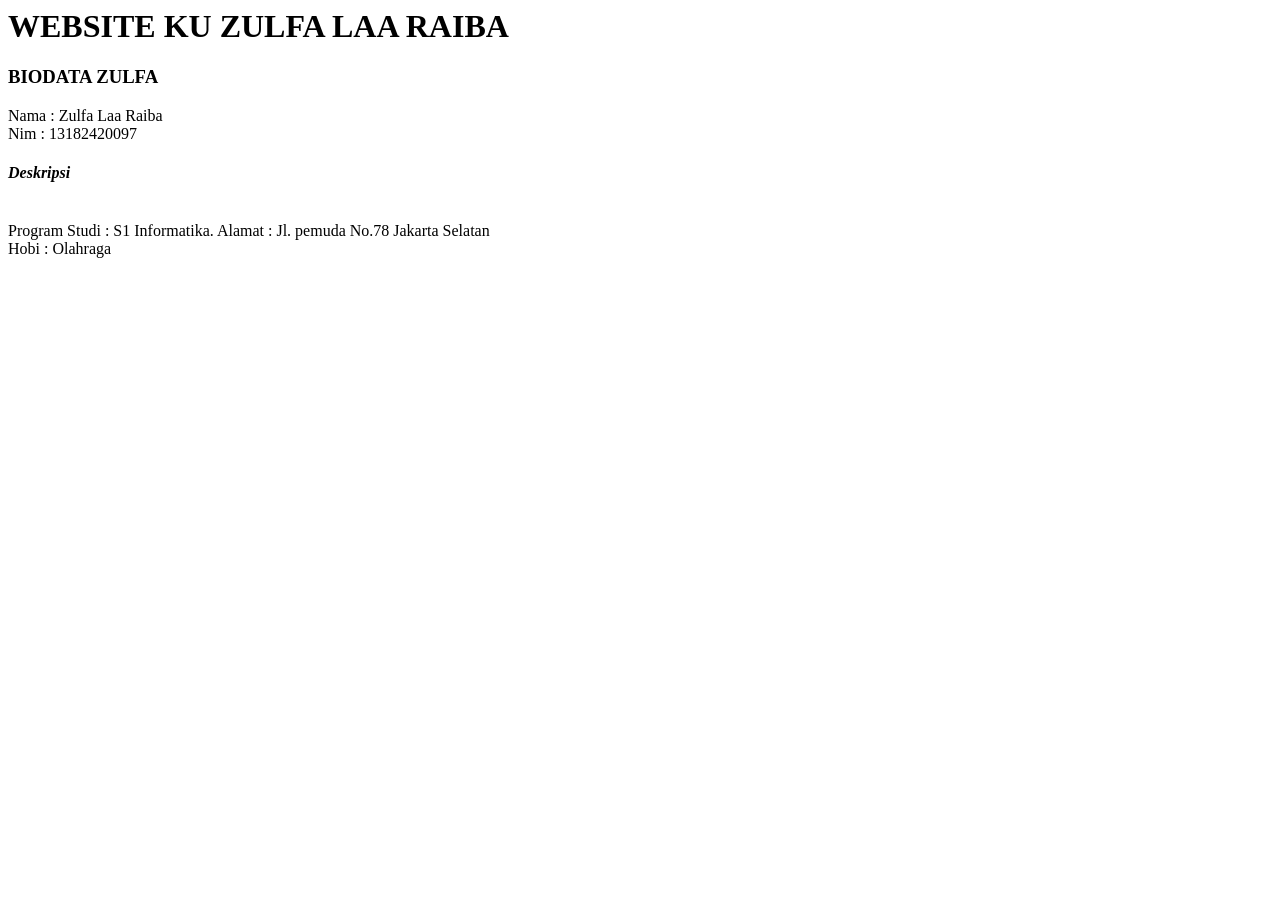
==== index.html @ 4e467745 "membuat index" ====
<html>
    <head>
        <title>
             WEB INFORMATIKA C 2026 
        </title>
    </head>
    <body>
        <h1>
            WEBSITE KU ZULFA LAA RAIBA
        </h1>
        <h3>
            BIODATA ZULFA
        </h3>
        <p>
            Nama : Zulfa Laa Raiba <br>
            Nim : 13182420097 <br>
            <h4><i>Deskripsi</i></h4> <br>
            Program Studi : S1 Informatika.
            Alamat : Jl. pemuda No.78 Jakarta Selatan <br>
            Hobi : Olahraga 
        </p>
        <a href="profile.html"></a>
        <a href="kontak.html"></a>
    </body>
</html>
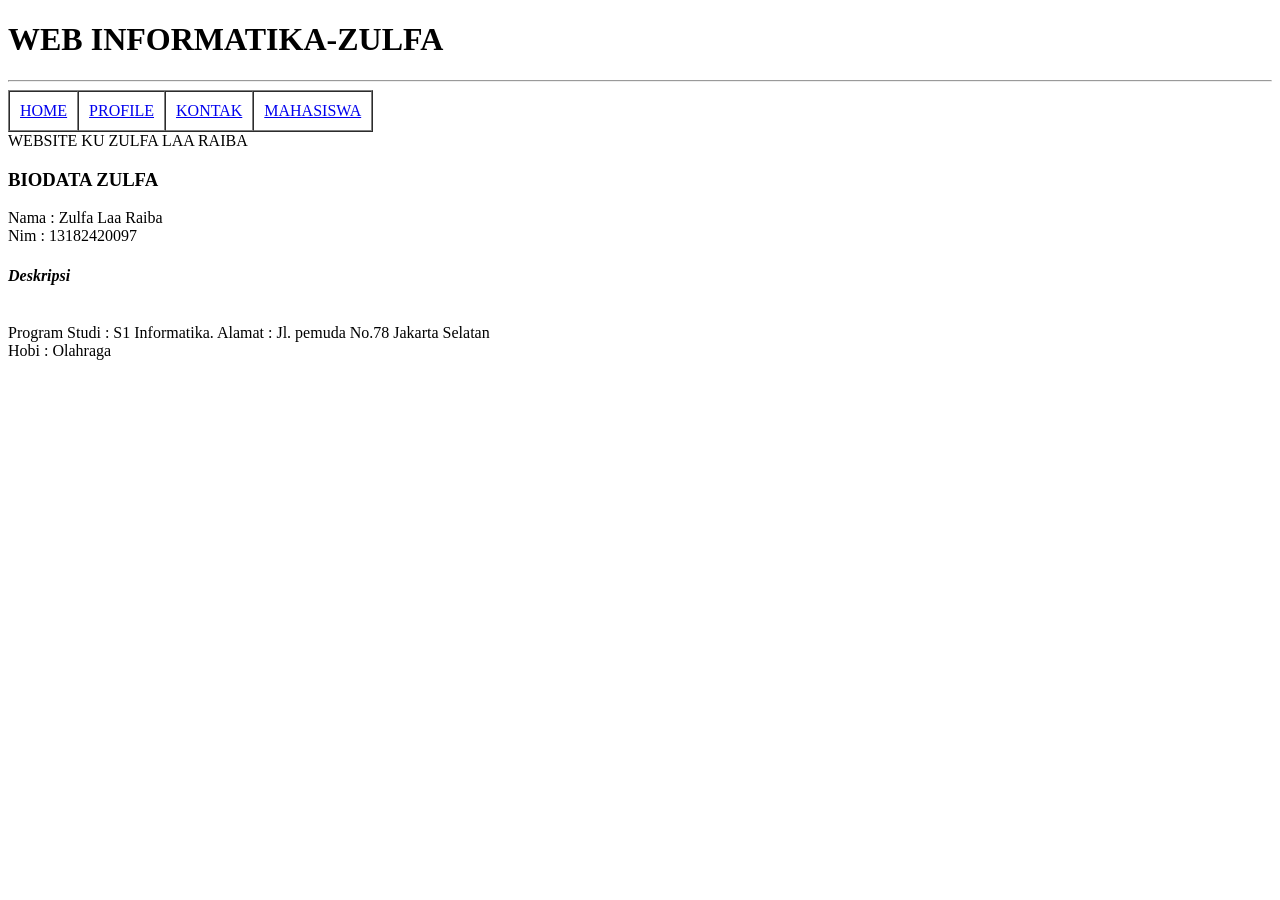
==== commit 8e8e5688: "add table data mahasiswa" ====
--- a/index.html
+++ b/index.html
@@ -1,11 +1,25 @@
+<!DOCTYPE html>
 <html>
     <head>
         <title>
-             WEB INFORMATIKA C 2026 
+             WEB INFORMATIKA 2026 
         </title>
     </head>
     <body>
-        <h1>
+        <h1>WEB INFORMATIKA-ZULFA</h1>     
+        <hr>
+        <table border="1" cellspacing="0" cellpadding="10px">
+            <tr>
+                <td>
+                    <a href= "index.html">HOME</a></td>
+                <td>
+                     <a href= "profile.html">PROFILE</a></td>
+                <td>
+                     <a href= "kontak.html">KONTAK</a></td>
+                <td >
+                    <a href="mahasiswa.html">MAHASISWA</a></td>
+            </tr>
+        </table>
             WEBSITE KU ZULFA LAA RAIBA
         </h1>
         <h3>
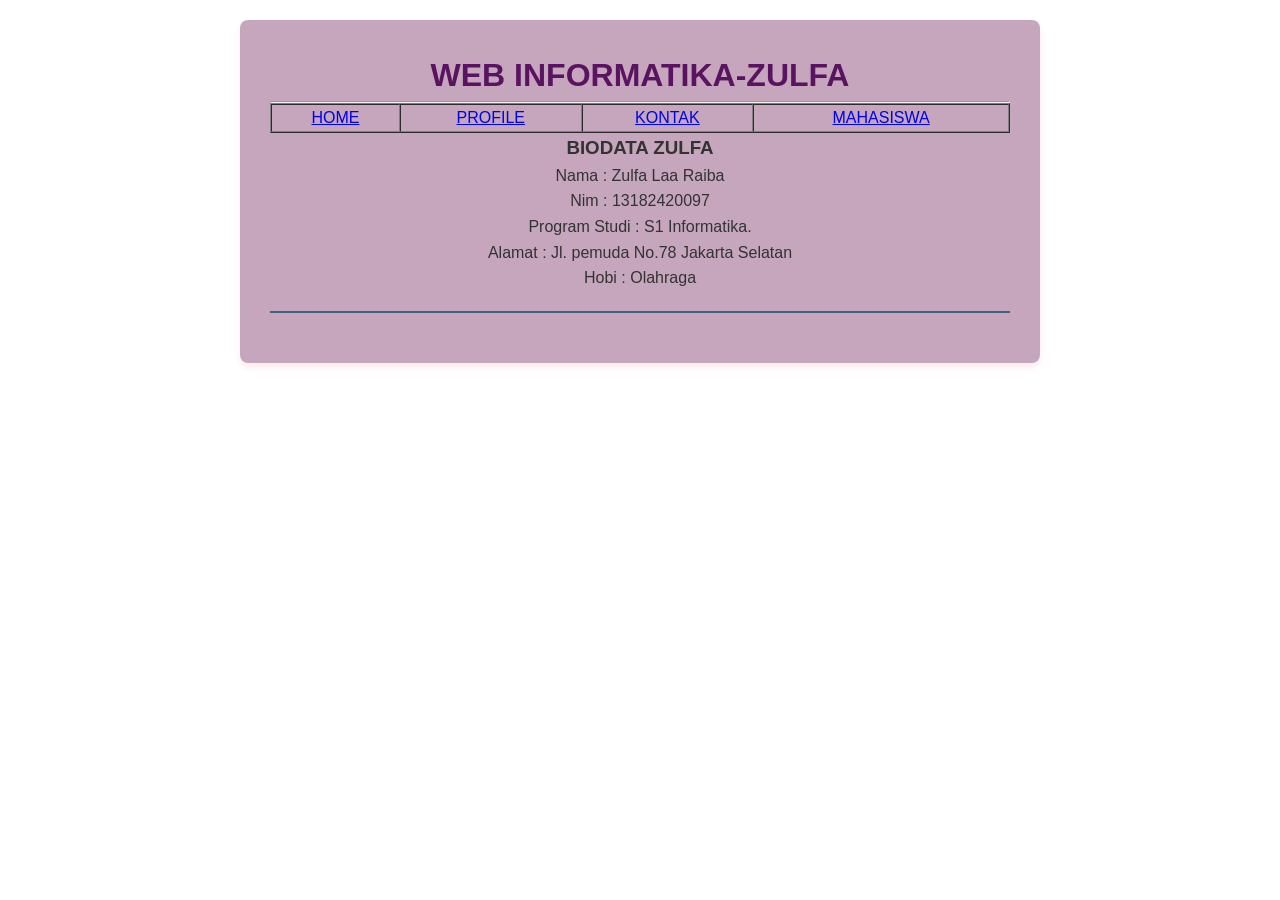
==== commit 3b78b907: "membuat style" ====
--- a/index.html
+++ b/index.html
@@ -1,14 +1,19 @@
 <!DOCTYPE html>
 <html>
     <head>
+    <meta charset="UTF-8">
+    <meta name="viewport" content="width=device-width, initial-scale=1.0">
         <title>
              WEB INFORMATIKA 2026 
         </title>
+        <link rel="stylesheet" href="assets/style.css">
     </head>
     <body>
+        <div class="container">
+        <header>
         <h1>WEB INFORMATIKA-ZULFA</h1>     
         <hr>
-        <table border="1" cellspacing="0" cellpadding="10px">
+        <table border="1" cellspacing="0" cellpadding="10px" width="100%">
             <tr>
                 <td>
                     <a href= "index.html">HOME</a></td>
@@ -20,7 +25,6 @@
                     <a href="mahasiswa.html">MAHASISWA</a></td>
             </tr>
         </table>
-            WEBSITE KU ZULFA LAA RAIBA
         </h1>
         <h3>
             BIODATA ZULFA
@@ -28,10 +32,9 @@
         <p>
             Nama : Zulfa Laa Raiba <br>
             Nim : 13182420097 <br>
-            <h4><i>Deskripsi</i></h4> <br>
-            Program Studi : S1 Informatika.
+            Program Studi : S1 Informatika.<br>
             Alamat : Jl. pemuda No.78 Jakarta Selatan <br>
-            Hobi : Olahraga 
+            Hobi : Olahraga <br>
         </p>
         <a href="profile.html"></a>
         <a href="kontak.html"></a>
--- a/assets/style.css
+++ b/assets/style.css
@@ -0,0 +1,64 @@
+/* Reset Dasar */
+* {
+    margin: 0;
+    padding: 0;
+    box-sizing: border-box;
+    font-family: 'Segoe UI', Tahoma, Geneva, Verdana, sans-serif;
+}
+
+body {
+    background-color: #ffffff;
+    color: #333;
+    line-height: 1.6;
+    padding: 20px;
+}
+
+/* Container Utama */
+.container {
+    max-width: 800px;
+    margin: 0 auto;
+    background: #c5a6bd;
+    padding: 30px;
+    border-radius: 8px;
+    box-shadow: 0 4px 6px rgba(233, 51, 51, 0.1);
+}
+
+/* Styling Header */
+header {
+    text-align: center;
+    border-bottom: 2px solid #45617f;
+    padding-bottom: 20px;
+    margin-bottom: 20px;
+}
+
+h1 {
+    color: #591361;
+}
+
+/* Styling Konten */
+article {
+    margin-bottom: 20px;
+}
+
+/* Tombol / Link */
+.btn-primary {
+    display: inline-block;
+    background: #007bff;
+    color: #fff;
+    padding: 10px 20px;
+    text-decoration: none;
+    border-radius: 5px;
+    transition: background 0.3s ease;
+}
+
+.btn-primary:hover {
+    background: #131b23;
+}
+
+/* Footer */
+footer {
+    text-align: center;
+    margin-top: 30px;
+    font-size: 0.9em;
+    color: #777;
+}
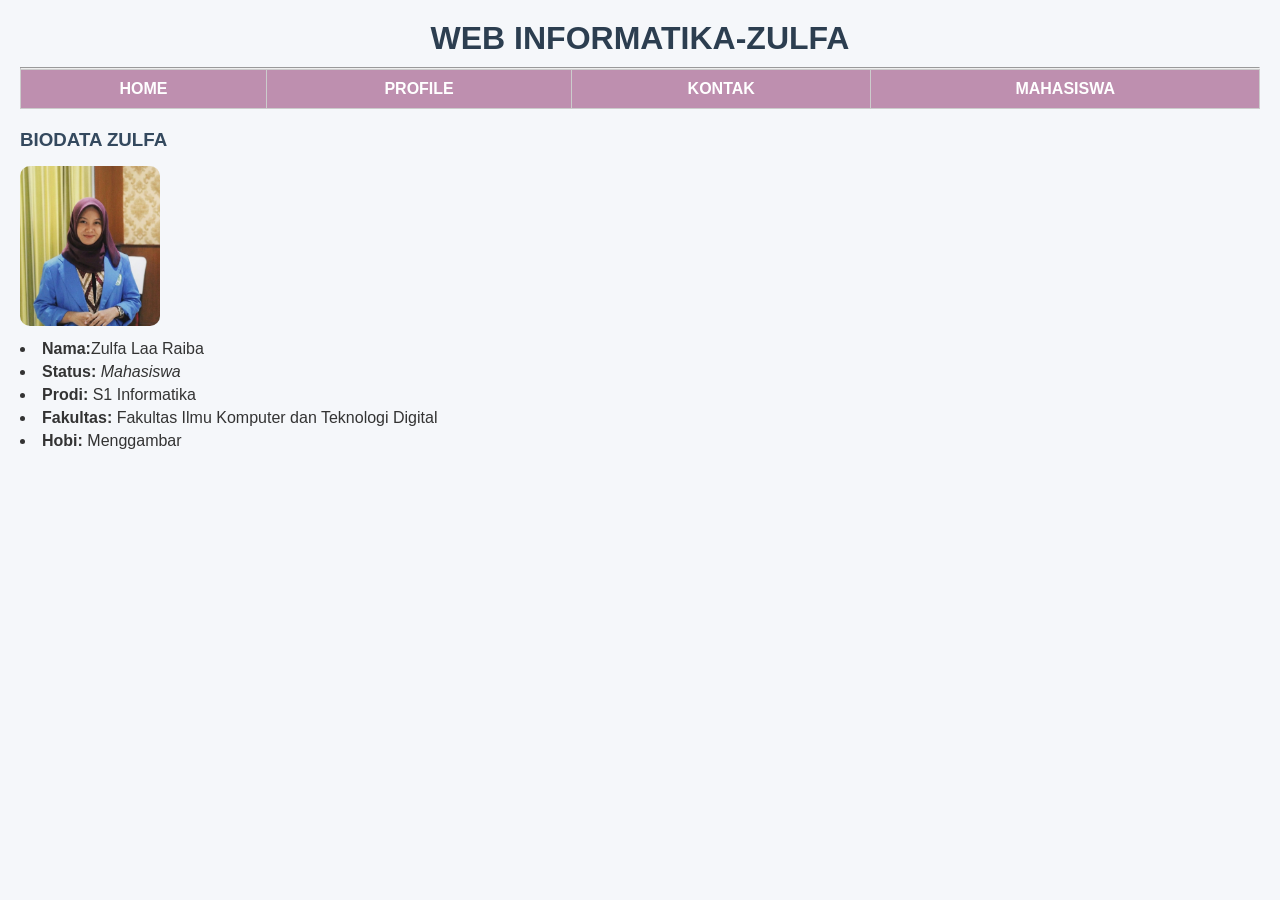
==== commit bcbb331f: "update tampilan dan perbaiki halaman we" ====
--- a/index.html
+++ b/index.html
@@ -29,12 +29,15 @@
         <h3>
             BIODATA ZULFA
         </h3>
+        <tr>
+            <td> <img src="assets/image/FOTO FORMAL.jpeg" alt="" width="140" height = "160"></td>
+        </tr>
         <p>
-            Nama : Zulfa Laa Raiba <br>
-            Nim : 13182420097 <br>
-            Program Studi : S1 Informatika.<br>
-            Alamat : Jl. pemuda No.78 Jakarta Selatan <br>
-            Hobi : Olahraga <br>
+            <li><b>Nama:</b>Zulfa Laa Raiba</li>
+    <li><b>Status:</b> <i>Mahasiswa</i></li>
+    <li><b>Prodi:</b> S1 Informatika</li>
+    <li><b>Fakultas:</b> Fakultas Ilmu Komputer dan Teknologi Digital</li>
+    <li><b>Hobi:</b> Menggambar</li>
         </p>
         <a href="profile.html"></a>
         <a href="kontak.html"></a>
--- a/assets/style.css
+++ b/assets/style.css
@@ -7,58 +7,113 @@
 }
 
 body {
-    background-color: #ffffff;
+    font-family: Arial, sans-serif;
+    background-color: #f5f7fa;
     color: #333;
-    line-height: 1.6;
     padding: 20px;
 }
 
-/* Container Utama */
-.container {
-    max-width: 800px;
-    margin: 0 auto;
-    background: #c5a6bd;
-    padding: 30px;
-    border-radius: 8px;
-    box-shadow: 0 4px 6px rgba(233, 51, 51, 0.1);
+/* JUDUL */
+h1 {
+    text-align: center;
+    margin-bottom: 10px;
+    color: #2c3e50;
 }
 
-/* Styling Header */
-header {
-    text-align: center;
-    border-bottom: 2px solid #45617f;
-    padding-bottom: 20px;
-    margin-bottom: 20px;
+h2, h3 {
+    margin: 15px 0;
+    color: #34495e;
 }
 
-h1 {
-    color: #591361;
+/* NAVBAR */
+table:first-of-type {
+    margin: 0 auto;
+    margin-bottom: 20px;
+    border-collapse: collapse;
 }
 
-/* Styling Konten */
-article {
-    margin-bottom: 20px;
+table:first-of-type td {
+    padding: 10px 20px;
+    background-color: #be8faf;
+    text-align: center;
 }
 
-/* Tombol / Link */
-.btn-primary {
-    display: inline-block;
-    background: #007bff;
-    color: #fff;
-    padding: 10px 20px;
+table:first-of-type a {
     text-decoration: none;
-    border-radius: 5px;
-    transition: background 0.3s ease;
+    color: white;
+    font-weight: bold;
+    display: block; 
 }
 
-.btn-primary:hover {
-    background: #131b23;
+table:first-of-type td:hover {
+    background-color: #5586a6;
 }
 
-/* Footer */
-footer {
+/* TABEL DATA */
+table {
+    width: 100%;
+    border-collapse: collapse;
+    margin-top: 15px;
+}
+
+th, td {
+    border: 1px solid #ccc;
+    padding: 10px;
+}
+
+/* HEADER DEFAULT */
+
+th {
+    background-color: #a96ab0;
+    color: white;
     text-align: center;
-    margin-top: 30px;
-    font-size: 0.9em;
-    color: #777;
+}
+
+
+/* GAMBAR */
+img {
+    border-radius: 10px;
+    object-fit: cover;
+}
+
+/* BUTTON */
+button {
+    padding: 10px 15px;
+    background-color: #a86fae;
+    border: none;
+    color: white;
+    border-radius: 5px;
+    cursor: pointer;
+}
+
+button:hover {
+    background-color: #d35400;
+}
+
+/* FORM */
+form table {
+    width: auto;
+    margin-top: 10px;
+}
+
+input {
+    padding: 5px;
+    border-radius: 5px;
+    border: 1px solid #ccc;
+}
+
+/* LIST */
+ul {
+    margin-top: 10px;
+    margin-left: 20px;
+}
+
+li {
+    margin-bottom: 5px;
+}
+
+/* PARAGRAF */
+p {
+    margin-top: 10px;
+    line-height: 1.6;
 }
